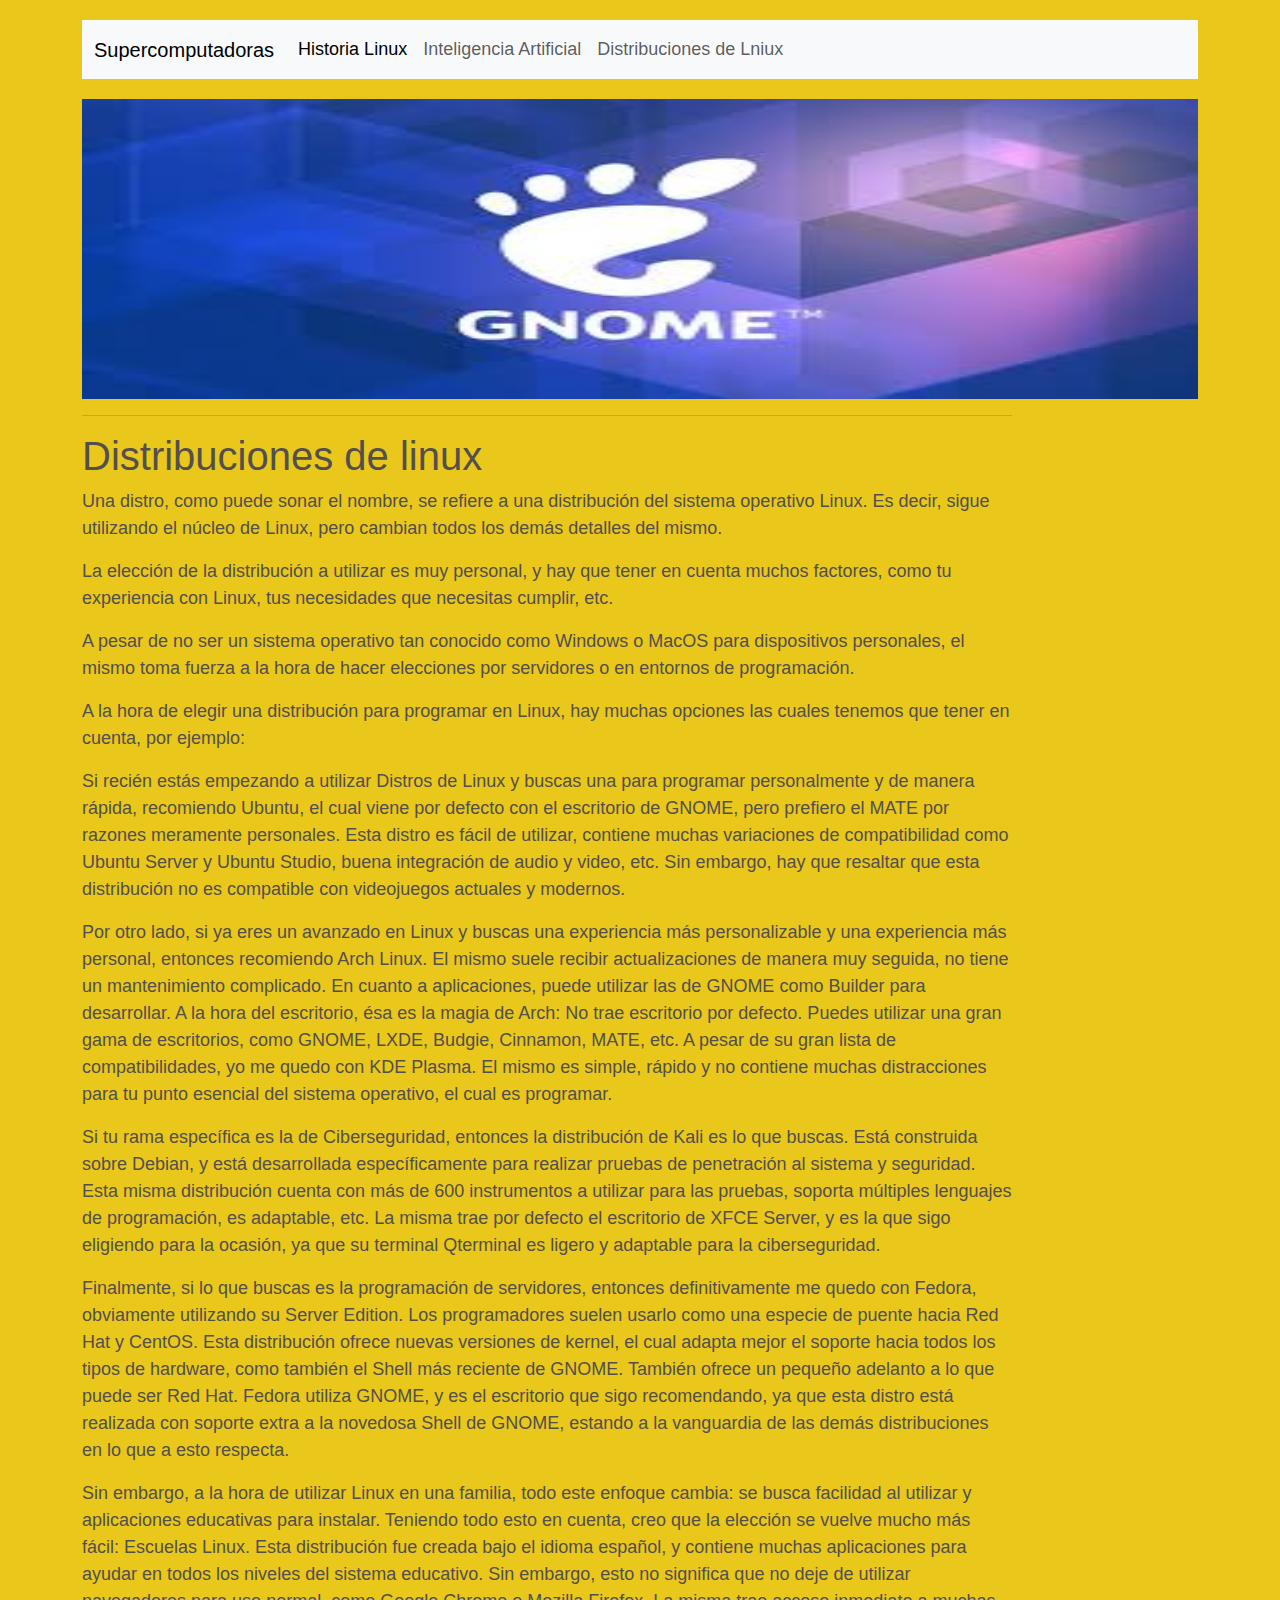
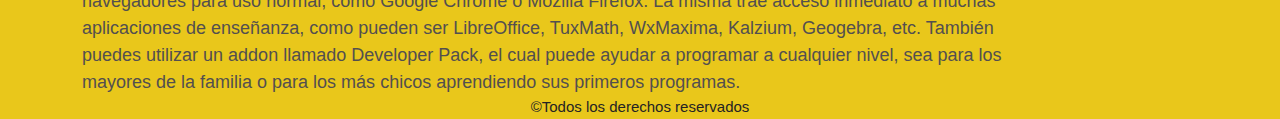
==== distro.html @ 21b40353 "Add files via upload" ====
<!doctype html>
<html lang="en">
  <head>
    <meta charset="utf-8">
    <meta name="viewport" content="width=device-width, initial-scale=1">
   <link rel="stylesheet" href="style.css">
    <link href="https://cdn.jsdelivr.net/npm/bootstrap@5.3.3/dist/css/bootstrap.min.css" rel="stylesheet" integrity="sha384-QWTKZyjpPEjISv5WaRU9OFeRpok6YctnYmDr5pNlyT2bRjXh0JMhjY6hW+ALEwIH" crossorigin="anonymous">
  </head>
  <body class="body3">
    <header class="container">
        <div class="menu">
            <nav class="navbar-success navbar navbar-expand-lg bg-body-tertiary">
                <div class="container-fluid ">
                  <a class=" navbar-brand" href="index.html">Supercomputadoras</a>
                  <button class="navbar-toggler" type="button" data-bs-toggle="collapse" data-bs-target="#navbarNav" aria-controls="navbarNav" aria-expanded="false" aria-label="Toggle navigation">
                    <span class="navbar-toggler-icon"></span>
                  </button>
                  <div class="collapse navbar-collapse" id="navbarNav">
                    <ul class="navbar-nav">
                      <li class="nav-item">
                        <a class="nav-link active" aria-current="page" href="linux.html">Historia Linux</a>
                      </li>
                      <li class="nav-item">
                        <a class="nav-link" href="ia-linux.html">Inteligencia Artificial</a>
                      </li>
                      <li class="nav-item">
                        <a class="nav-link" href="distro.html">Distribuciones de Lniux</a>
                      </li>
                    
                    </ul>
                  </div>
                </div>
              </nav>
            </div>
    </header>
    <section class="container">
        <div class="col>
            <div id="carouselExampleSlidesOnly" class="carousel slide" data-bs-ride="carousel">
                <div class="carousel-inner">
                  
                  <div class="carousel-item active">
                    <img src="img/debian.png" class="d-block w-100" style="width: 400px; height: 300px;">
                  </div>
                  <div class="carousel-item">
                    <img src="img/fedora.png" class="d-block w-100" style="width: 400px; height: 300px;">
                  </div>
                  <div class="carousel-item">
                    <img src="img/ubuntu.png" class="d-block w-100" style="width: 400px; height: 300px;">
                  </div>
                  <div class="carousel-item">
                    <img src="img/red-hat.jpg" class="d-block w-100" alt="...">
                  </div>

                  <div class="carousel-item active">
                    <img src="img/gnome.jpg" class="d-block w-100" style="width: 400px; height: 300px;">
                  </div>
                </div>
              </div>
        </div>
                   
      <section class="cuerpo">

       
            <div class="col-10">
              <hr>
                <h1>Distribuciones de linux </h1>
<p>Una distro, como puede sonar el nombre, se refiere a una distribución del sistema operativo Linux. Es decir, sigue utilizando el núcleo de Linux, pero cambian todos los demás detalles del mismo.</p>
<p>La elección de la distribución a utilizar es muy personal, y hay que tener en cuenta muchos factores, como tu experiencia con Linux, tus necesidades que necesitas cumplir, etc.</p>
<p>A pesar de no ser un sistema operativo tan conocido como Windows o MacOS para dispositivos personales, el mismo toma fuerza a la hora de hacer elecciones por servidores o en entornos de programación.</p>
<p>A la hora de elegir una distribución para programar en Linux, hay muchas opciones las cuales tenemos que tener en cuenta, por ejemplo:</p>
<p>Si recién estás empezando a utilizar Distros de Linux y buscas una para programar personalmente y de manera rápida, recomiendo Ubuntu, el cual viene por defecto con el escritorio de GNOME, pero prefiero el MATE por razones meramente personales. Esta distro es fácil de utilizar, contiene muchas variaciones de compatibilidad como Ubuntu Server y Ubuntu Studio, buena integración de audio y video, etc. Sin embargo, hay que resaltar que esta distribución no es compatible con videojuegos actuales y modernos.</p>
<p>Por otro lado, si ya eres un avanzado en Linux y buscas una experiencia más personalizable y una experiencia más personal, entonces recomiendo Arch Linux. El mismo suele recibir actualizaciones de manera muy seguida, no tiene un mantenimiento complicado. En cuanto a aplicaciones, puede utilizar las de GNOME como Builder para desarrollar. A la hora del escritorio, ésa es la magia de Arch: No trae escritorio por defecto. Puedes utilizar una gran gama de escritorios, como GNOME, LXDE, Budgie, Cinnamon, MATE, etc. A pesar de su gran lista de compatibilidades, yo me quedo con KDE Plasma. El mismo es simple, rápido y no contiene muchas distracciones para tu punto esencial del sistema operativo, el cual es programar.</p>
<p>Si tu rama específica es la de Ciberseguridad, entonces la distribución de Kali es lo que buscas. Está construida sobre Debian, y está desarrollada específicamente para realizar pruebas de penetración al sistema y seguridad. Esta misma distribución cuenta con más de 600 instrumentos a utilizar para las pruebas, soporta múltiples lenguajes de programación, es adaptable, etc. La misma trae por defecto el escritorio de XFCE Server, y es la que sigo eligiendo para la ocasión, ya que su terminal Qterminal es ligero y adaptable para la ciberseguridad.</p>
<p>Finalmente, si lo que buscas es la programación de servidores, entonces definitivamente me quedo con Fedora, obviamente utilizando su Server Edition. Los programadores suelen usarlo como una especie de puente hacia Red Hat y CentOS. Esta distribución ofrece nuevas versiones de kernel, el cual adapta mejor el soporte hacia todos los tipos de hardware, como también el Shell más reciente de GNOME. También ofrece un pequeño adelanto a lo que puede ser Red Hat. Fedora utiliza GNOME, y es el escritorio que sigo recomendando, ya que esta distro está realizada con soporte extra a la novedosa Shell de GNOME, estando a la vanguardia de las demás distribuciones en lo que a esto respecta.</p>
Sin embargo, a la hora de utilizar Linux en una familia, todo este enfoque cambia: se busca facilidad al utilizar y aplicaciones educativas para instalar. Teniendo todo esto en cuenta, creo que la elección se vuelve mucho más fácil: Escuelas Linux. Esta distribución fue creada bajo el idioma español, y contiene muchas aplicaciones para ayudar en todos los niveles del sistema educativo. Sin embargo, esto no significa que no deje de utilizar navegadores para uso normal, como Google Chrome o Mozilla Firefox. La misma trae acceso inmediato a muchas aplicaciones de enseñanza, como pueden ser LibreOffice, TuxMath, WxMaxima, Kalzium, Geogebra, etc.

También puedes utilizar un addon llamado Developer Pack, el cual puede ayudar a programar a cualquier nivel, sea para los mayores de la familia o para los más chicos aprendiendo sus primeros programas. 

</div>
</section>       
    </section>

    <footer>
      &copy;Todos los derechos reservados
  </footer>

    <script src="https://cdn.jsdelivr.net/npm/bootstrap@5.3.3/dist/js/bootstrap.bundle.min.js" integrity="sha384-YvpcrYf0tY3lHB60NNkmXc5s9fDVZLESaAA55NDzOxhy9GkcIdslK1eN7N6jIeHz" crossorigin="anonymous"></script>
  </body>
</html>
---- style.css ----
body{
   background-color:  rgb(233, 199, 27);
    color: rgb(83, 79, 79);
    font-size: 18px;
    font-family: Arial, Helvetica, sans-serif;
   

}
.body2{
    background-color: rgb(233, 199, 27);
    color: rgb(83, 79, 79);
    font-size: 18px;
    font-family: Arial, Helvetica, sans-serif;
   
}

.body3{
    background-color: rgb(233, 199, 27);
    color: rgb(83, 79, 79);
    font-size: 18px;
    font-family: Arial, Helvetica, sans-serif;
   
}

footer{
  
    text-align: center;
    color: rgb(36, 35, 36);
    font-size: 15px;
}

.container{
    margin-top: 20px;
}

.cuerpo{
    margin-top: 10px;
}
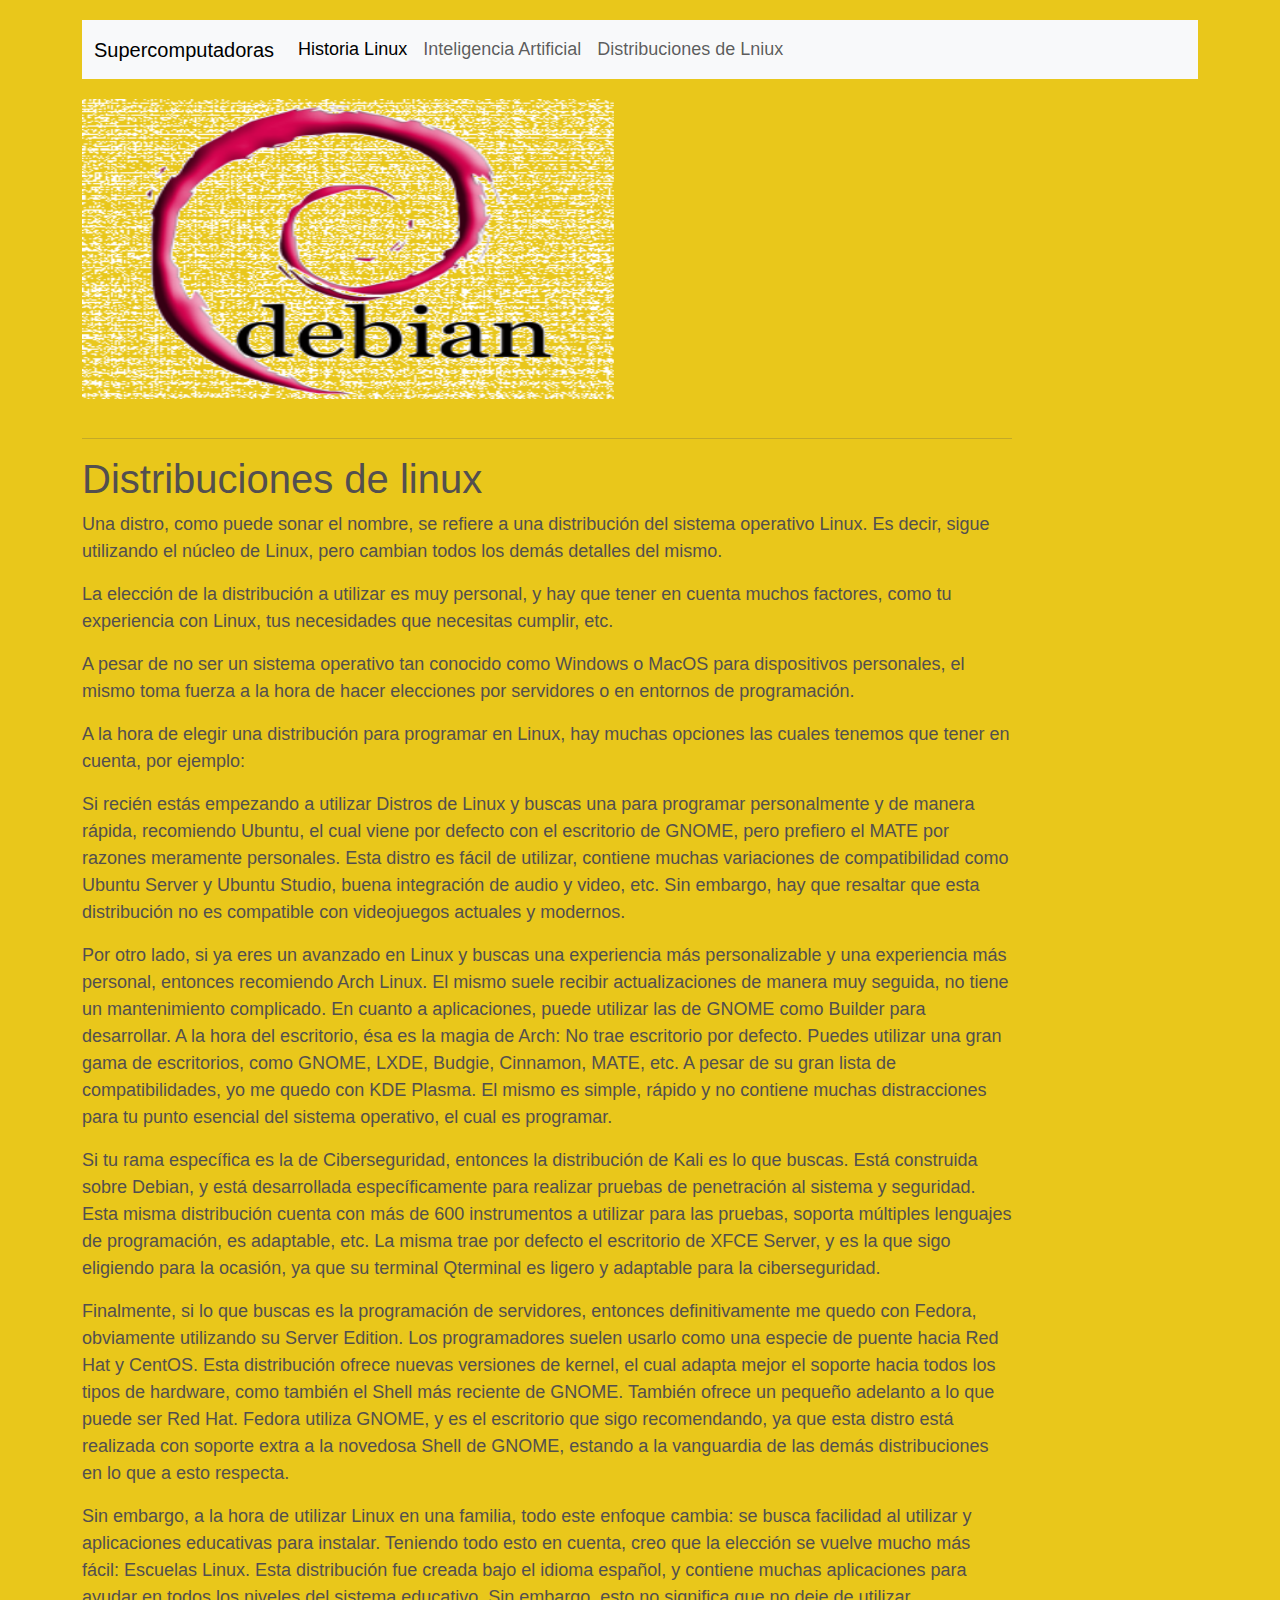
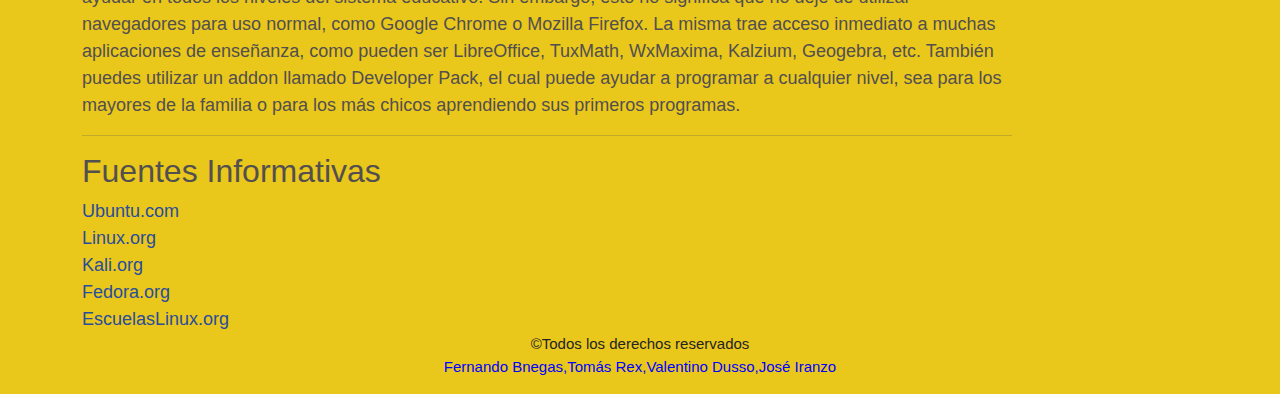
==== commit 49bb322c: "Add files via upload" ====
--- a/distro.html
+++ b/distro.html
@@ -5,6 +5,7 @@
     <meta name="viewport" content="width=device-width, initial-scale=1">
    <link rel="stylesheet" href="style.css">
     <link href="https://cdn.jsdelivr.net/npm/bootstrap@5.3.3/dist/css/bootstrap.min.css" rel="stylesheet" integrity="sha384-QWTKZyjpPEjISv5WaRU9OFeRpok6YctnYmDr5pNlyT2bRjXh0JMhjY6hW+ALEwIH" crossorigin="anonymous">
+    <title>Distribuciones de linux</title>
   </head>
   <body class="body3">
     <header class="container">
@@ -34,29 +35,35 @@
             </div>
     </header>
     <section class="container">
-        <div class="col>
-            <div id="carouselExampleSlidesOnly" class="carousel slide" data-bs-ride="carousel">
-                <div class="carousel-inner">
-                  
-                  <div class="carousel-item active">
-                    <img src="img/debian.png" class="d-block w-100" style="width: 400px; height: 300px;">
-                  </div>
-                  <div class="carousel-item">
-                    <img src="img/fedora.png" class="d-block w-100" style="width: 400px; height: 300px;">
-                  </div>
-                  <div class="carousel-item">
-                    <img src="img/ubuntu.png" class="d-block w-100" style="width: 400px; height: 300px;">
-                  </div>
-                  <div class="carousel-item">
-                    <img src="img/red-hat.jpg" class="d-block w-100" alt="...">
-                  </div>
+      <div class="row">
+        
+        <div class="col">
+          <div id="carouselExampleSlidesOnly" class="carousel slide" data-bs-ride="carousel">
+              <div class="carousel-inner">
+                
+                <div class="carousel-item active">
+                  <img src="img/debian.png" class="d-block w-100" style="width: 400px; height: 300px;">
+                </div>
+                <div class="carousel-item">
+                  <img src="img/fedora.png" class="d-block w-100" style="width: 400px; height: 300px;">
+                </div>
+                <div class="carousel-item">
+                  <img src="img/ubuntu.png" class="d-block w-100" style="width: 400px; height: 300px;">
+                </div>
+                <div class="carousel-item">
+                  <img src="img/red-hat.jpg" class="d-block w-100" alt="...">
+                </div>
 
-                  <div class="carousel-item active">
-                    <img src="img/gnome.jpg" class="d-block w-100" style="width: 400px; height: 300px;">
-                  </div>
-                </div>
               </div>
-        </div>
+            </div>
+      </div>
+
+      <div class="col">
+        <iframe width="560" height="315" src="https://www.youtube.com/embed/gbqv0AkqsXw?si=3itKPMMja-tvjSam" title="YouTube video player" frameborder="0" allow="accelerometer; autoplay; clipboard-write; encrypted-media; gyroscope; picture-in-picture; web-share" referrerpolicy="strict-origin-when-cross-origin" allowfullscreen></iframe>
+      </div>
+      </div>
+        
+        
                    
       <section class="cuerpo">
 
@@ -74,7 +81,16 @@
 <p>Finalmente, si lo que buscas es la programación de servidores, entonces definitivamente me quedo con Fedora, obviamente utilizando su Server Edition. Los programadores suelen usarlo como una especie de puente hacia Red Hat y CentOS. Esta distribución ofrece nuevas versiones de kernel, el cual adapta mejor el soporte hacia todos los tipos de hardware, como también el Shell más reciente de GNOME. También ofrece un pequeño adelanto a lo que puede ser Red Hat. Fedora utiliza GNOME, y es el escritorio que sigo recomendando, ya que esta distro está realizada con soporte extra a la novedosa Shell de GNOME, estando a la vanguardia de las demás distribuciones en lo que a esto respecta.</p>
 Sin embargo, a la hora de utilizar Linux en una familia, todo este enfoque cambia: se busca facilidad al utilizar y aplicaciones educativas para instalar. Teniendo todo esto en cuenta, creo que la elección se vuelve mucho más fácil: Escuelas Linux. Esta distribución fue creada bajo el idioma español, y contiene muchas aplicaciones para ayudar en todos los niveles del sistema educativo. Sin embargo, esto no significa que no deje de utilizar navegadores para uso normal, como Google Chrome o Mozilla Firefox. La misma trae acceso inmediato a muchas aplicaciones de enseñanza, como pueden ser LibreOffice, TuxMath, WxMaxima, Kalzium, Geogebra, etc.
 
-También puedes utilizar un addon llamado Developer Pack, el cual puede ayudar a programar a cualquier nivel, sea para los mayores de la familia o para los más chicos aprendiendo sus primeros programas. 
+También puedes utilizar un addon llamado Developer Pack, el cual puede ayudar a programar a cualquier nivel, sea para los mayores de la familia o para los más chicos aprendiendo sus primeros programas.
+<hr>
+<div class="hipervinculos">
+  <h2>Fuentes Informativas</h2>
+  <li><a href="https://ubuntu.com/">  Ubuntu.com</a></li>
+  <li><a href="https://archlinux.org/">Linux.org</a></li>
+  <li><a href="https://www.kali.org/">Kali.org</a></li>
+  <li><a href="https://docs.fedoraproject.org/es/docs/">Fedora.org</a></li>
+  <li><a href="https://escuelaslinux.sourceforge.io/">EscuelasLinux.org</a></li>
+</div>
 
 </div>
 </section>       
@@ -82,6 +98,7 @@
 
     <footer>
       &copy;Todos los derechos reservados
+      <p class="autores">Fernando Bnegas,Tomás Rex,Valentino Dusso,José Iranzo</p>
   </footer>
 
     <script src="https://cdn.jsdelivr.net/npm/bootstrap@5.3.3/dist/js/bootstrap.bundle.min.js" integrity="sha384-YvpcrYf0tY3lHB60NNkmXc5s9fDVZLESaAA55NDzOxhy9GkcIdslK1eN7N6jIeHz" crossorigin="anonymous"></script>
--- a/style.css
+++ b/style.css
@@ -35,4 +35,20 @@
 
 .cuerpo{
     margin-top: 10px;
+}
+
+.col-2{
+margin-top: 40px;
+}
+
+.hipervinculos{
+    list-style: none;
+}
+.hipervinculos a{
+    text-decoration: none;
+    color: rgb(41, 77, 155);
+}
+
+.autores{
+    color: blue;
 }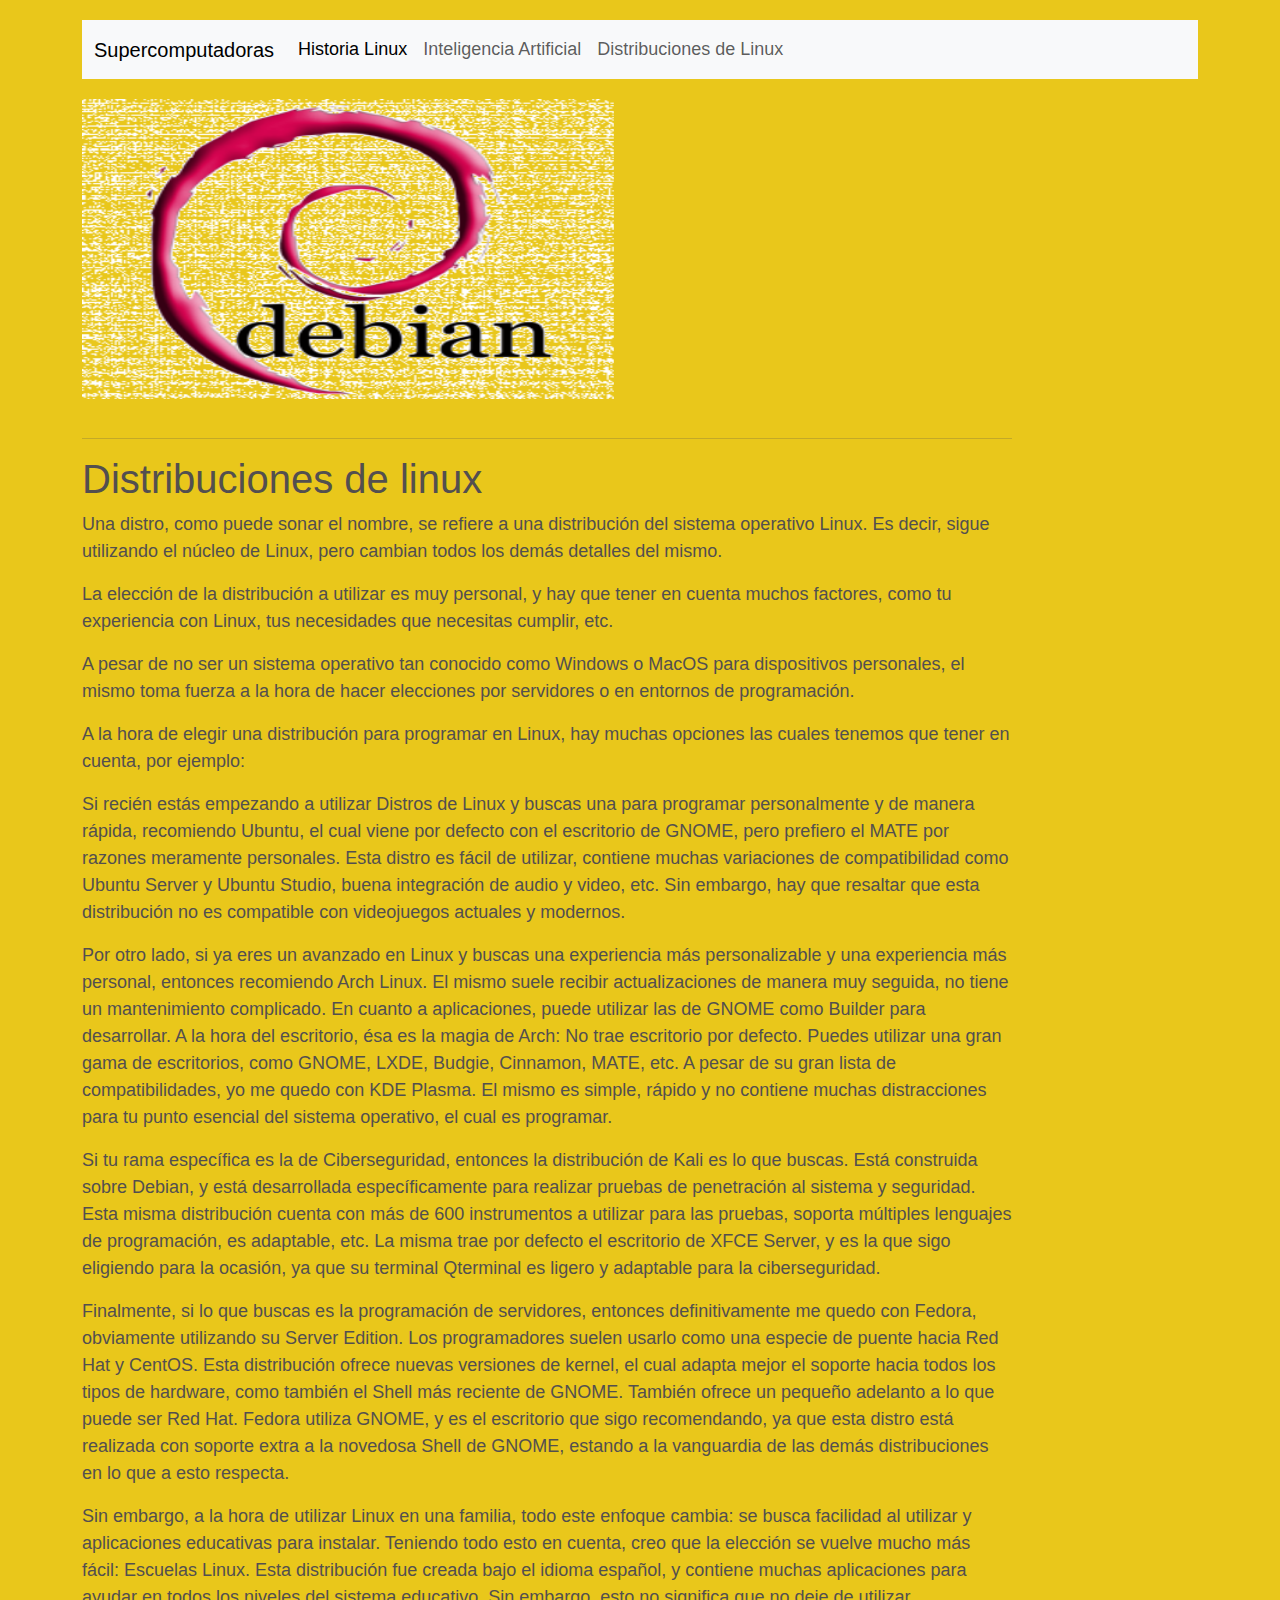
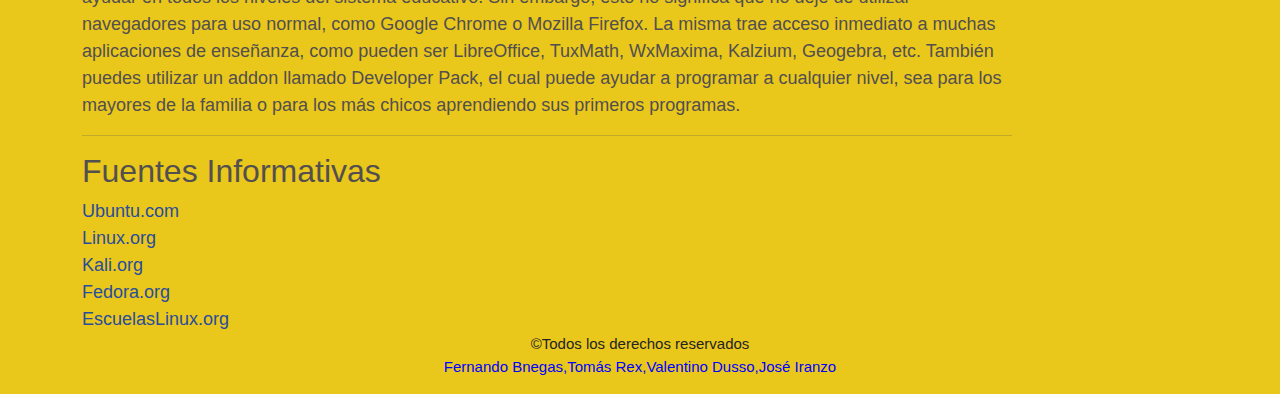
==== commit 17641302: "Update distro.html" ====
--- a/distro.html
+++ b/distro.html
@@ -25,7 +25,7 @@
                         <a class="nav-link" href="ia-linux.html">Inteligencia Artificial</a>
                       </li>
                       <li class="nav-item">
-                        <a class="nav-link" href="distro.html">Distribuciones de Lniux</a>
+                        <a class="nav-link" href="distro.html">Distribuciones de Linux</a>
                       </li>
                     
                     </ul>
@@ -103,4 +103,4 @@
 
     <script src="https://cdn.jsdelivr.net/npm/bootstrap@5.3.3/dist/js/bootstrap.bundle.min.js" integrity="sha384-YvpcrYf0tY3lHB60NNkmXc5s9fDVZLESaAA55NDzOxhy9GkcIdslK1eN7N6jIeHz" crossorigin="anonymous"></script>
   </body>
-</html>+</html>
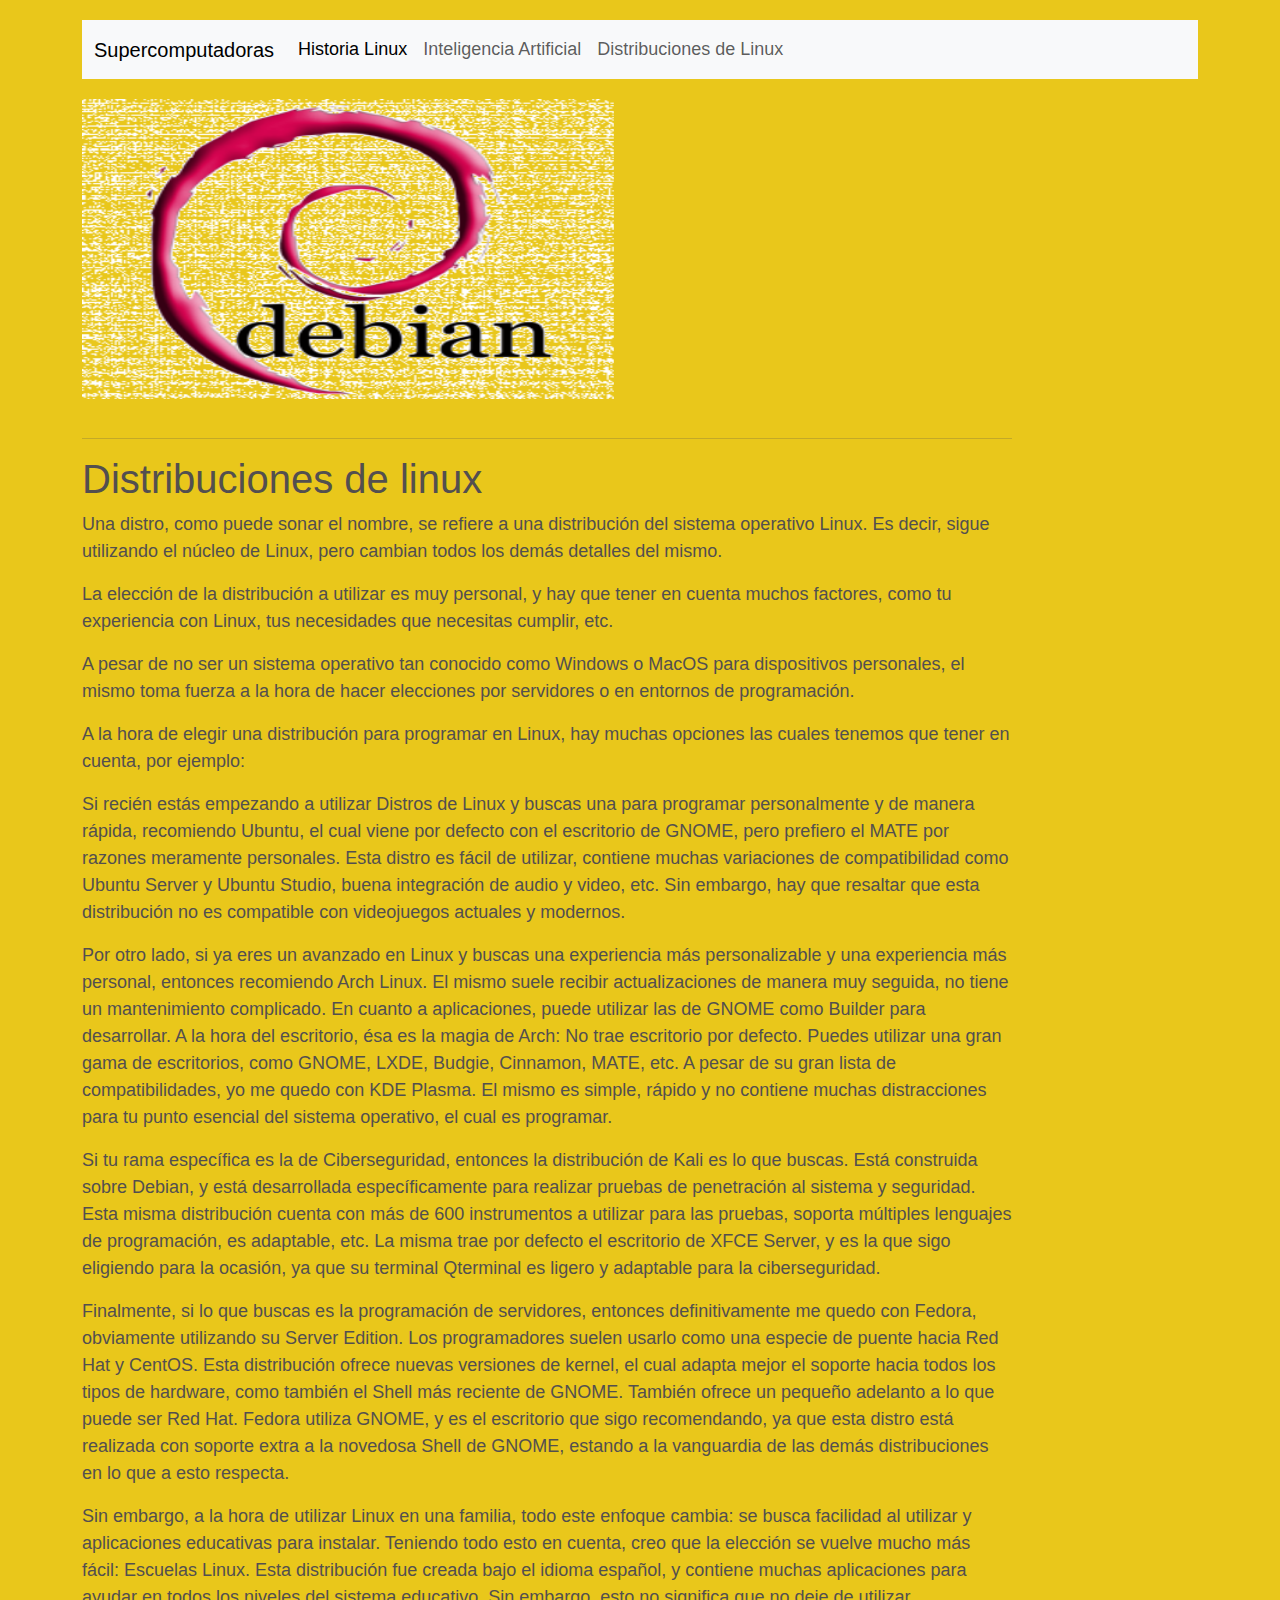
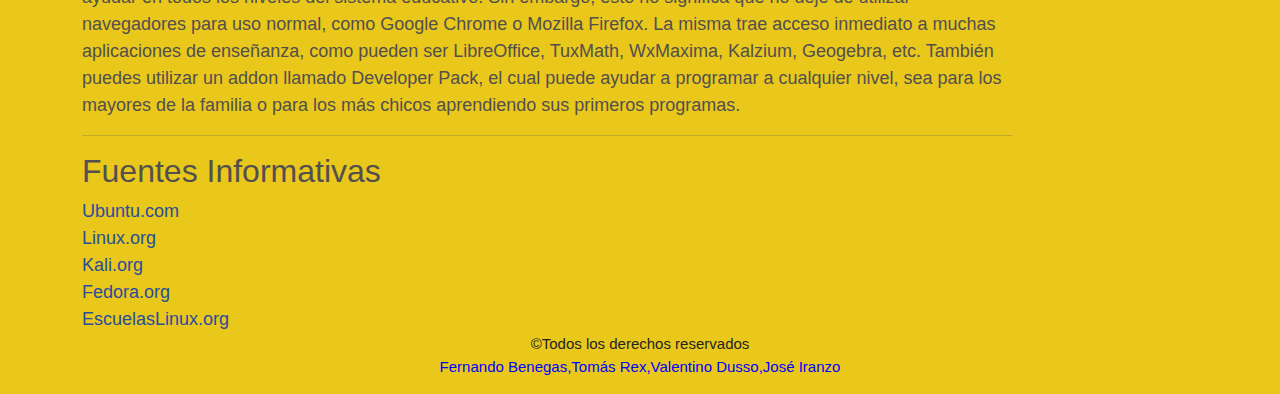
==== commit facf2055: "Update distro.html" ====
--- a/distro.html
+++ b/distro.html
@@ -98,7 +98,7 @@
 
     <footer>
       &copy;Todos los derechos reservados
-      <p class="autores">Fernando Bnegas,Tomás Rex,Valentino Dusso,José Iranzo</p>
+      <p class="autores">Fernando Benegas,Tomás Rex,Valentino Dusso,José Iranzo</p>
   </footer>
 
     <script src="https://cdn.jsdelivr.net/npm/bootstrap@5.3.3/dist/js/bootstrap.bundle.min.js" integrity="sha384-YvpcrYf0tY3lHB60NNkmXc5s9fDVZLESaAA55NDzOxhy9GkcIdslK1eN7N6jIeHz" crossorigin="anonymous"></script>
